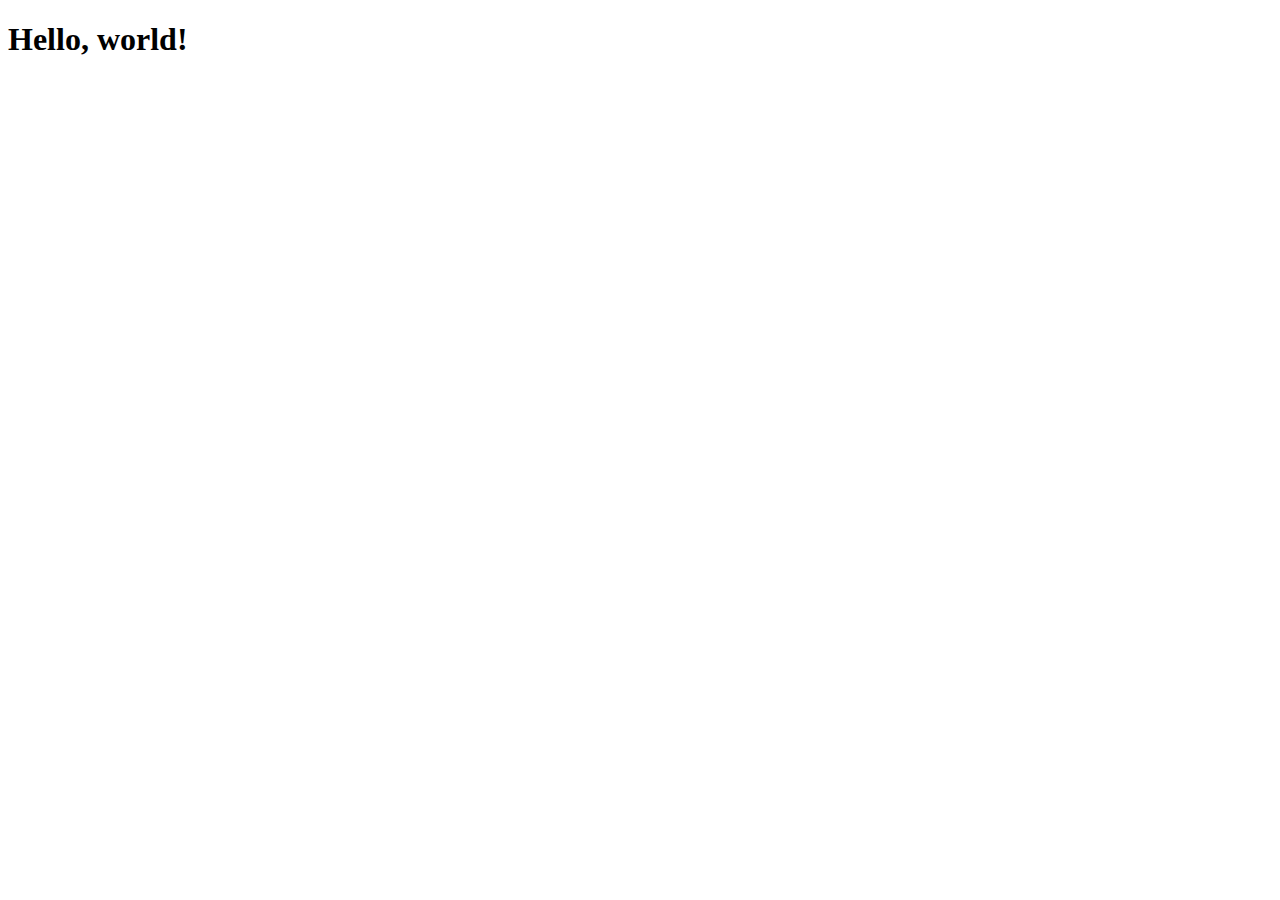
==== index.html @ 7cc9067f "first commit" ====
<!doctype html>
<html lang="en">
  <head>
    <meta charset="utf-8">
    <meta name="viewport" content="width=device-width, initial-scale=1">
    <title>Bootstrap demo</title>
    <link href="https://cdn.jsdelivr.net/npm/bootstrap@5.3.2/dist/css/bootstrap.min.css" rel="stylesheet" integrity="sha384-T3c6CoIi6uLrA9TneNEoa7RxnatzjcDSCmG1MXxSR1GAsXEV/Dwwykc2MPK8M2HN" crossorigin="anonymous">
  </head>
  
  <body>
    <h1>Hello, world!</h1>









    <script src="https://cdn.jsdelivr.net/npm/bootstrap@5.3.2/dist/js/bootstrap.bundle.min.js" integrity="sha384-C6RzsynM9kWDrMNeT87bh95OGNyZPhcTNXj1NW7RuBCsyN/o0jlpcV8Qyq46cDfL" crossorigin="anonymous"></script>
  </body>
  </html>
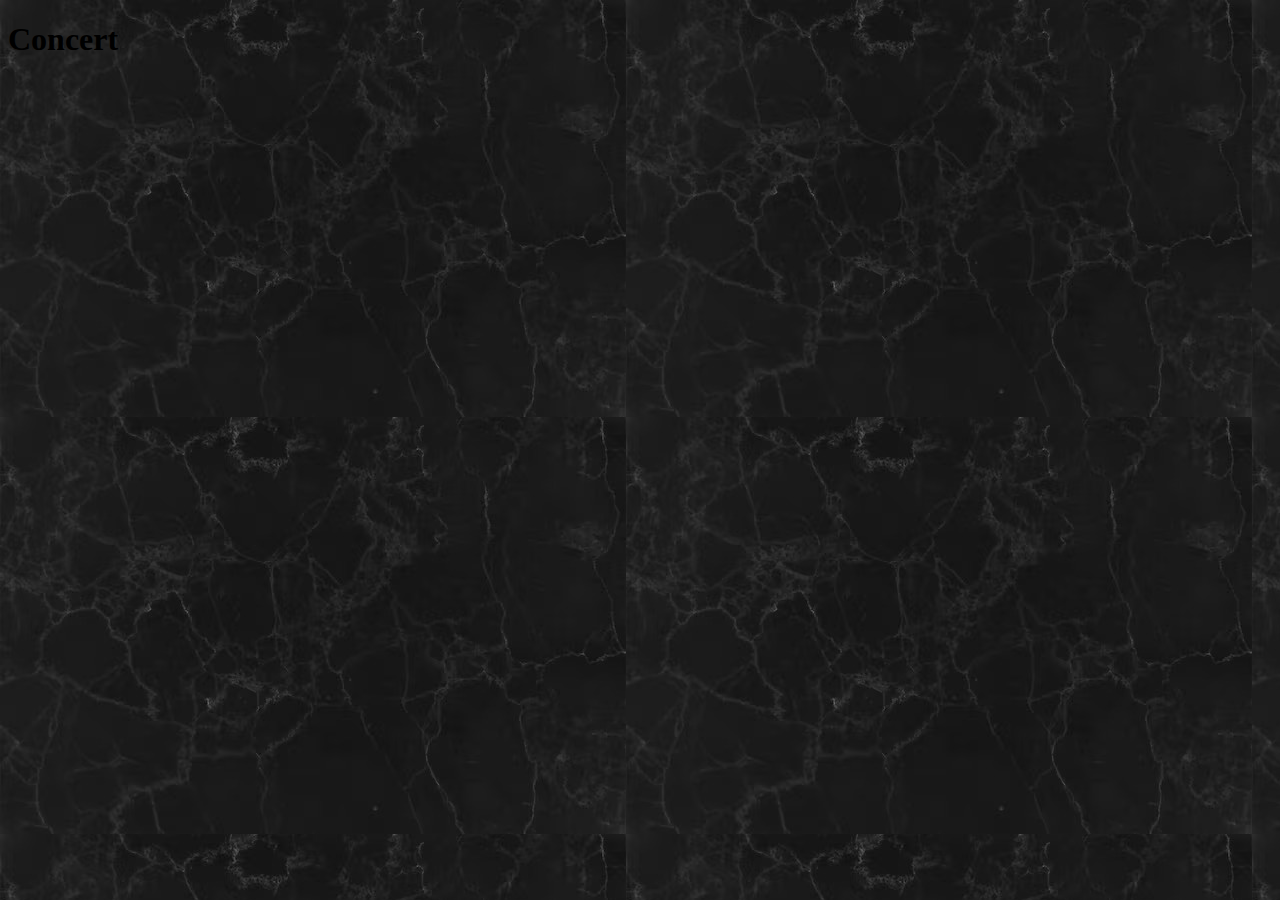
==== commit 2c98c407: "added CSS link and BG img" ====
--- a/index.html
+++ b/index.html
@@ -5,10 +5,11 @@
     <meta name="viewport" content="width=device-width, initial-scale=1">
     <title>Bootstrap demo</title>
     <link href="https://cdn.jsdelivr.net/npm/bootstrap@5.3.2/dist/css/bootstrap.min.css" rel="stylesheet" integrity="sha384-T3c6CoIi6uLrA9TneNEoa7RxnatzjcDSCmG1MXxSR1GAsXEV/Dwwykc2MPK8M2HN" crossorigin="anonymous">
+    <link rel="stylesheet" href="style.css">
   </head>
   
   <body>
-    <h1>Hello, world!</h1>
+    <h1>Concert</h1>
 
 
 
--- a/style.css
+++ b/style.css
@@ -0,0 +1,4 @@
+body {
+background-image: url("images/Background.jpg");
+}
+
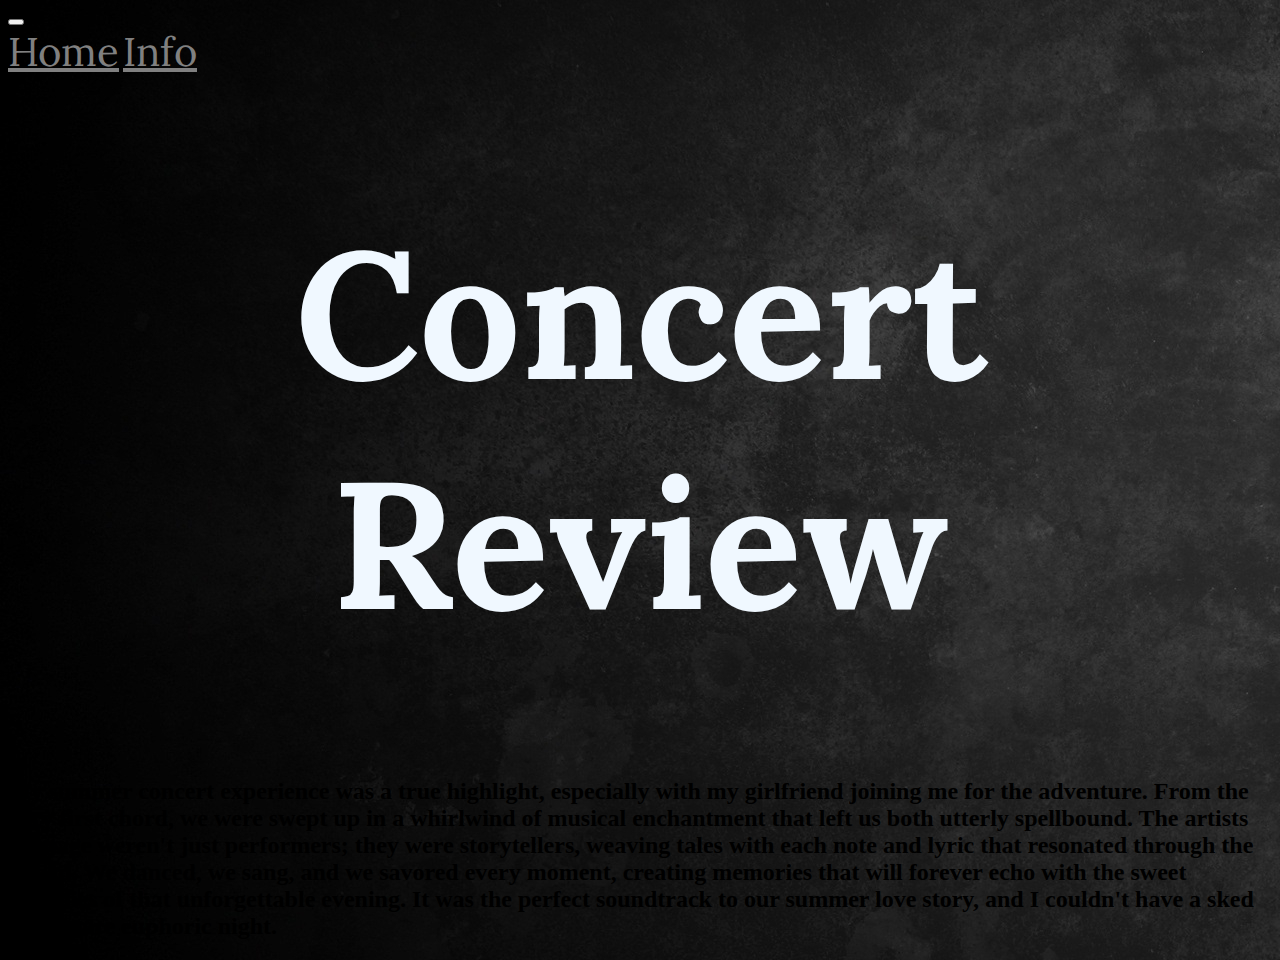
==== commit 141628e3: "added nav bar and tittle" ====
--- a/index.html
+++ b/index.html
@@ -1,15 +1,45 @@
 <!doctype html>
 <html lang="en">
   <head>
+    <!-- fonts -->
+    <link rel="preconnect" href="https://fonts.googleapis.com">
+<link rel="preconnect" href="https://fonts.gstatic.com" crossorigin>
+<link href="https://fonts.googleapis.com/css2?family=Lora&display=swap" rel="stylesheet">
+<!-- fonts end -->
+
+<!-- nav -->
+<nav class="navbar navbar-expand-lg">
+  <div class="container-fluid ">
+    <button class="navbar-toggler" type="button" data-bs-toggle="collapse" data-bs-target="#navbarNavAltMarkup" aria-controls="navbarNavAltMarkup" aria-expanded="false" aria-label="Toggle navigation">
+      <span class="navbar-toggler-icon"></span>
+    </button>
+    <div class="collapse navbar-collapse justify-content-center" id="navbarNavAltMarkup">
+      <div class="navbar-nav">
+        <a class="nav-link" href="index.html">Home</a>
+        <a class="nav-link" href="info.html">Info</a>
+      </div>
+    </div>
+  </div>
+</nav>
+<!-- nav end  -->
+
     <meta charset="utf-8">
     <meta name="viewport" content="width=device-width, initial-scale=1">
-    <title>Bootstrap demo</title>
+    <title>Summer-tainment</title>
     <link href="https://cdn.jsdelivr.net/npm/bootstrap@5.3.2/dist/css/bootstrap.min.css" rel="stylesheet" integrity="sha384-T3c6CoIi6uLrA9TneNEoa7RxnatzjcDSCmG1MXxSR1GAsXEV/Dwwykc2MPK8M2HN" crossorigin="anonymous">
     <link rel="stylesheet" href="style.css">
+    <h1>Concert Review</h1>
   </head>
   
   <body>
-    <h1>Concert</h1>
+    <!-- intro text -->
+    <h2>
+      My summer concert experience was a true highlight, especially with my girlfriend joining me for the adventure. 
+      From the very first chord, we were swept up in a whirlwind of musical enchantment that left us both utterly spellbound. The artists on stage 
+      weren't just performers; they were storytellers, weaving tales with each note and lyric that resonated through the crowd. We danced, we sang, and we savored every 
+      moment, creating memories that will forever echo with the sweet melodies of that unforgettable evening. It was the perfect soundtrack to our summer love story, and I couldn't have a
+      sked for a more euphoric night.
+    </h2>
 
 
 
@@ -19,6 +49,6 @@
 
 
 
-    <script src="https://cdn.jsdelivr.net/npm/bootstrap@5.3.2/dist/js/bootstrap.bundle.min.js" integrity="sha384-C6RzsynM9kWDrMNeT87bh95OGNyZPhcTNXj1NW7RuBCsyN/o0jlpcV8Qyq46cDfL" crossorigin="anonymous"></script>
+   <script src="https://cdn.jsdelivr.net/npm/bootstrap@5.3.2/dist/js/bootstrap.bundle.min.js" integrity="sha384-C6RzsynM9kWDrMNeT87bh95OGNyZPhcTNXj1NW7RuBCsyN/o0jlpcV8Qyq46cDfL" crossorigin="anonymous"></script>
   </body>
-  </html>+  </html> --- a/style.css
+++ b/style.css
@@ -1,4 +1,17 @@
 body {
-background-image: url("images/Background.jpg");
+background-image: url("images/BACKGROUND1.jpg");
 }
 
+h1{
+    text-align: center; 
+    font-size: 180px;
+    color:aliceblue;
+    font-family: 'Lora', serif;
+ }
+ 
+ 
+ .nav-link {
+     color: grey;
+     font-size: 40px;
+     font-family: 'Lora', serif;
+ }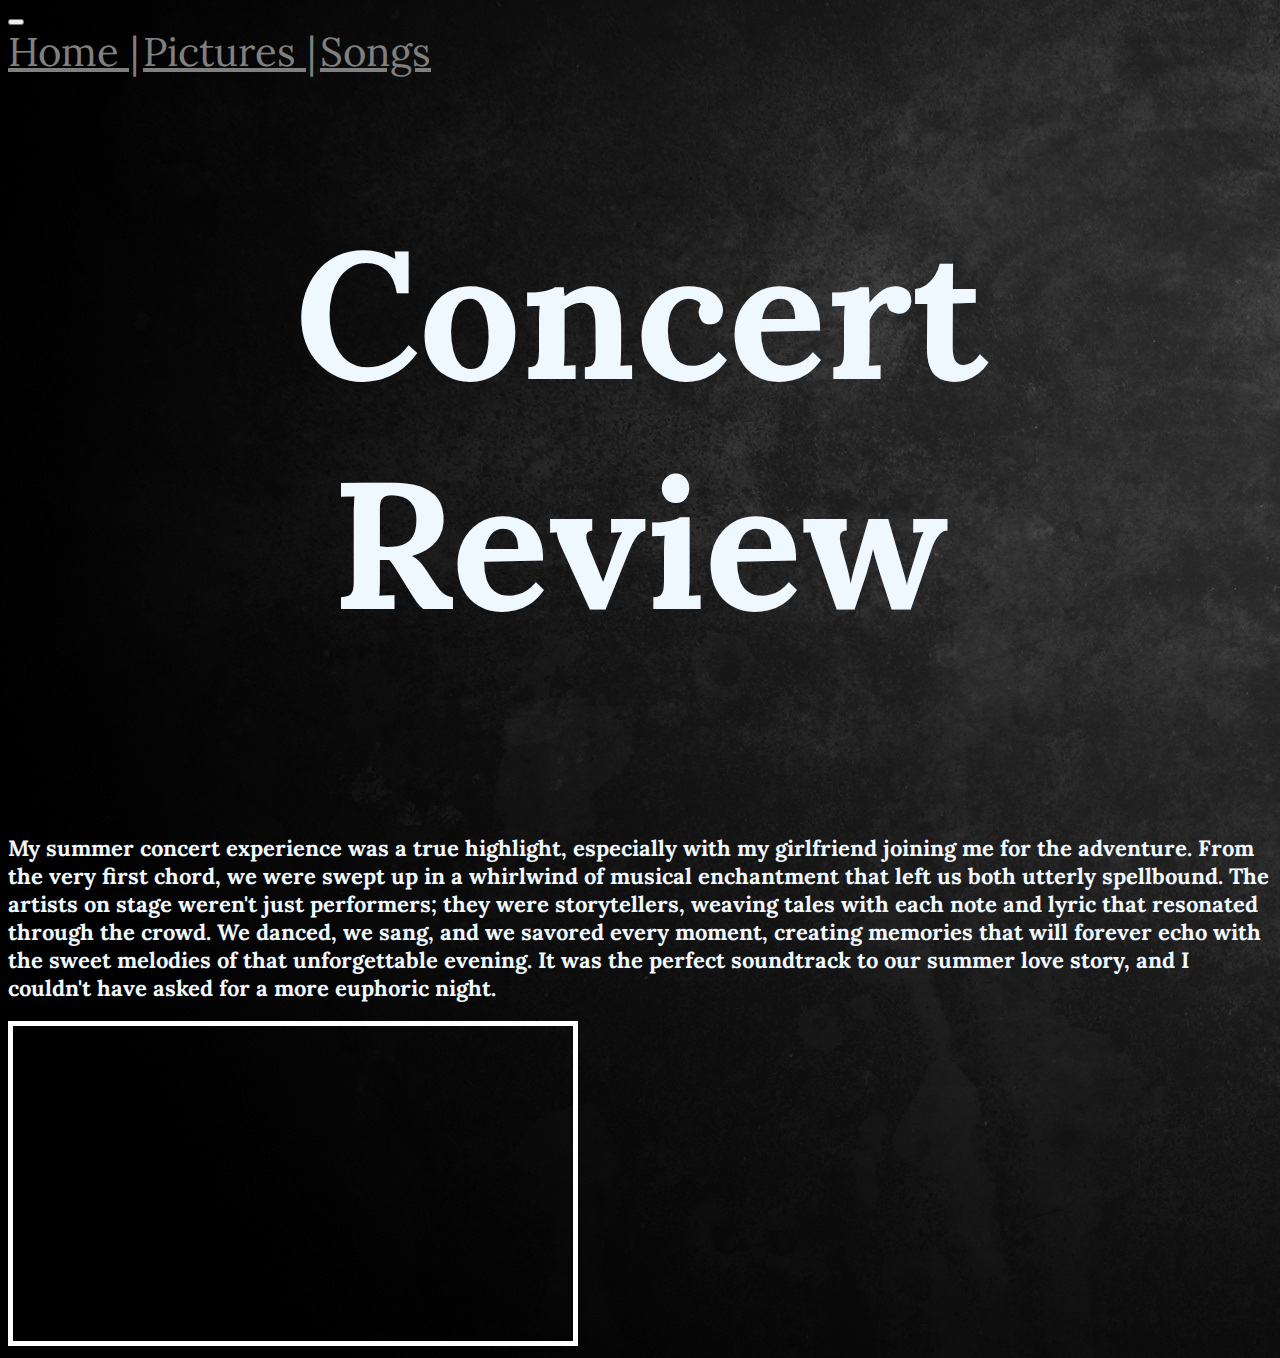
==== commit a8716ed8: "home page" ====
--- a/index.html
+++ b/index.html
@@ -15,8 +15,9 @@
     </button>
     <div class="collapse navbar-collapse justify-content-center" id="navbarNavAltMarkup">
       <div class="navbar-nav">
-        <a class="nav-link" href="index.html">Home</a>
-        <a class="nav-link" href="info.html">Info</a>
+        <a class="nav-link" href="index.html">Home |</a>
+        <a class="nav-link" href="info.html">Pictures |</a>
+        <a class="nav-link" href="fav.html">Songs </a>
       </div>
     </div>
   </div>
@@ -33,15 +34,26 @@
   
   <body>
     <!-- intro text -->
-    <h2>
-      My summer concert experience was a true highlight, especially with my girlfriend joining me for the adventure. 
-      From the very first chord, we were swept up in a whirlwind of musical enchantment that left us both utterly spellbound. The artists on stage 
-      weren't just performers; they were storytellers, weaving tales with each note and lyric that resonated through the crowd. We danced, we sang, and we savored every 
-      moment, creating memories that will forever echo with the sweet melodies of that unforgettable evening. It was the perfect soundtrack to our summer love story, and I couldn't have a
-      sked for a more euphoric night.
-    </h2>
-
-
+    <br>
+  <div class="container text-center">
+    <div class="row align-items-start">
+      <div class="col-md-6">
+        <h2>
+          My summer concert experience was a true highlight, especially with my girlfriend joining me for the adventure. 
+          From the very first chord, we were swept up in a whirlwind of musical enchantment that left us both utterly spellbound. The artists on stage 
+          weren't just performers; they were storytellers, weaving tales with each note and lyric that resonated through the crowd. We danced, we sang, and we savored every 
+          moment, creating memories that will forever echo with the sweet melodies of that unforgettable evening. It was the perfect soundtrack to our summer love story, and I couldn't have 
+          asked for a more euphoric night.
+        </h2>
+   
+      </div>
+      <div class="col-md-6">
+        <iframe width="560" height="315" style="border: 5px solid white" src="https://www.youtube.com/embed/HcAxgErAkTw?si=xTpt4n_C88zeiQPK" 
+        title="YouTube video player" frameborder="0" allow="accelerometer; autoplay; clipboard-write; encrypted-media; gyroscope; picture-in-picture; web-share" allowfullscreen></iframe>
+      </div>
+      </div>
+    </div>
+  </div>
 
 
 
--- a/style.css
+++ b/style.css
@@ -9,9 +9,17 @@
     font-family: 'Lora', serif;
  }
  
- 
+ h2{
+    text-align: left; 
+    font-size: 22px;
+    color:aliceblue;
+    font-family: 'Lora', serif;
+    padding-top: 20px;
+ }
+
  .nav-link {
      color: grey;
      font-size: 40px;
      font-family: 'Lora', serif;
- }+ }
+
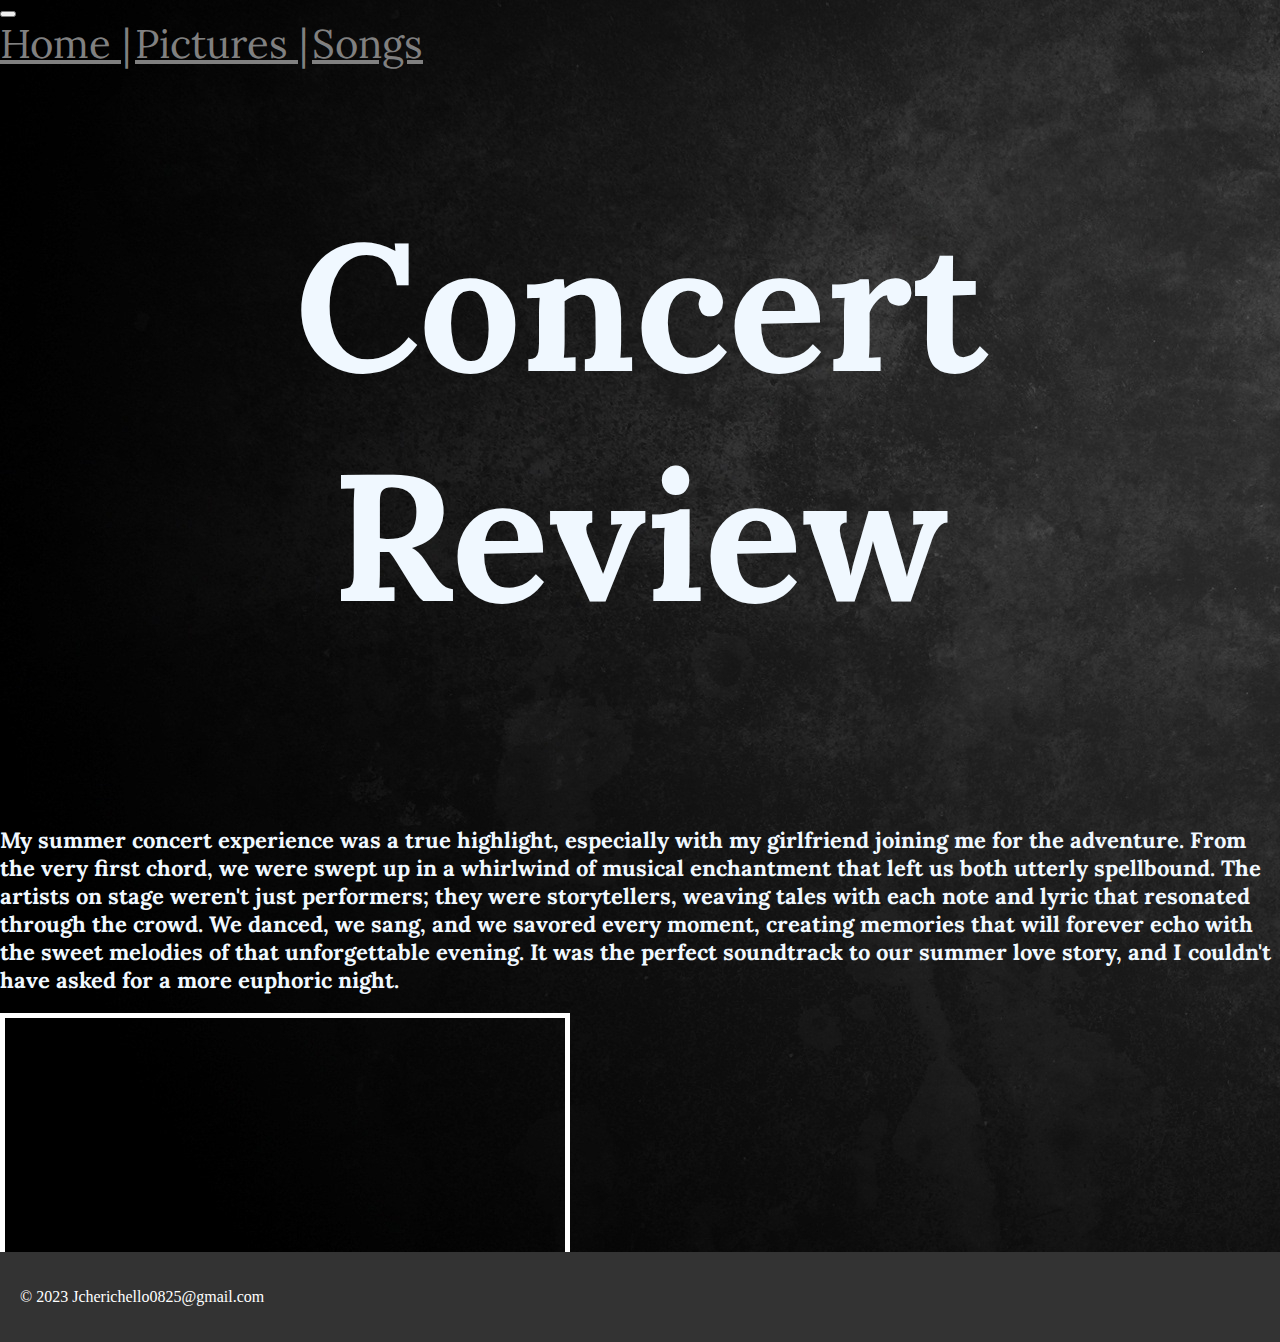
==== commit 6d139168: "finish" ====
--- a/index.html
+++ b/index.html
@@ -1,3 +1,4 @@
+
 <!doctype html>
 <html lang="en">
   <head>
@@ -56,11 +57,30 @@
   </div>
 
 
+<!-- footer -->
+
+<footer class="bg-dark text-light text-center py-3">
+  <div class="container">
+    <p>&copy; 2023 Jcherichello0825@gmail.com</p>
+  </div>
+</footer>
+
+
+   <script src="https://cdn.jsdelivr.net/npm/bootstrap@5.3.2/dist/js/bootstrap.bundle.min.js" integrity="sha384-C6RzsynM9kWDrMNeT87bh95OGNyZPhcTNXj1NW7RuBCsyN/o0jlpcV8Qyq46cDfL" crossorigin="anonymous"></script>
+  </body>
+  </html> 
 
 
 
 
 
-   <script src="https://cdn.jsdelivr.net/npm/bootstrap@5.3.2/dist/js/bootstrap.bundle.min.js" integrity="sha384-C6RzsynM9kWDrMNeT87bh95OGNyZPhcTNXj1NW7RuBCsyN/o0jlpcV8Qyq46cDfL" crossorigin="anonymous"></script>
-  </body>
-  </html> +
+
+
+
+
+
+
+
+
+
--- a/style.css
+++ b/style.css
@@ -1,5 +1,9 @@
 body {
 background-image: url("images/BACKGROUND1.jpg");
+margin: 0;
+padding: 0;
+position: relative; 
+min-height: 100vh;
 }
 
 h1{
@@ -23,3 +27,42 @@
      font-family: 'Lora', serif;
  }
 
+ h3{
+   text-align: left; 
+   font-size: 60px;
+   color:aliceblue;
+   font-family: 'Lora', serif;
+   padding-left: 90px;
+}
+
+
+ .card-img-custom {
+    width: 100%; 
+    height: 920px; 
+  }
+
+  .pad{
+    padding-top: 20px;
+    padding-left: 15px; 
+    padding-right: 15px; 
+    padding-bottom: 30px;
+  }
+
+footer {
+   position: absolute;
+   bottom: 0;
+   left: 0;
+   width: 100%;
+   background-color: #333; 
+   color: #fff; 
+   padding: 20px; 
+}
+
+
+
+li{
+   color: aliceblue;
+   font-size: 40px;
+   padding-left: 90px;
+   font-family: 'Lora', serif;
+}